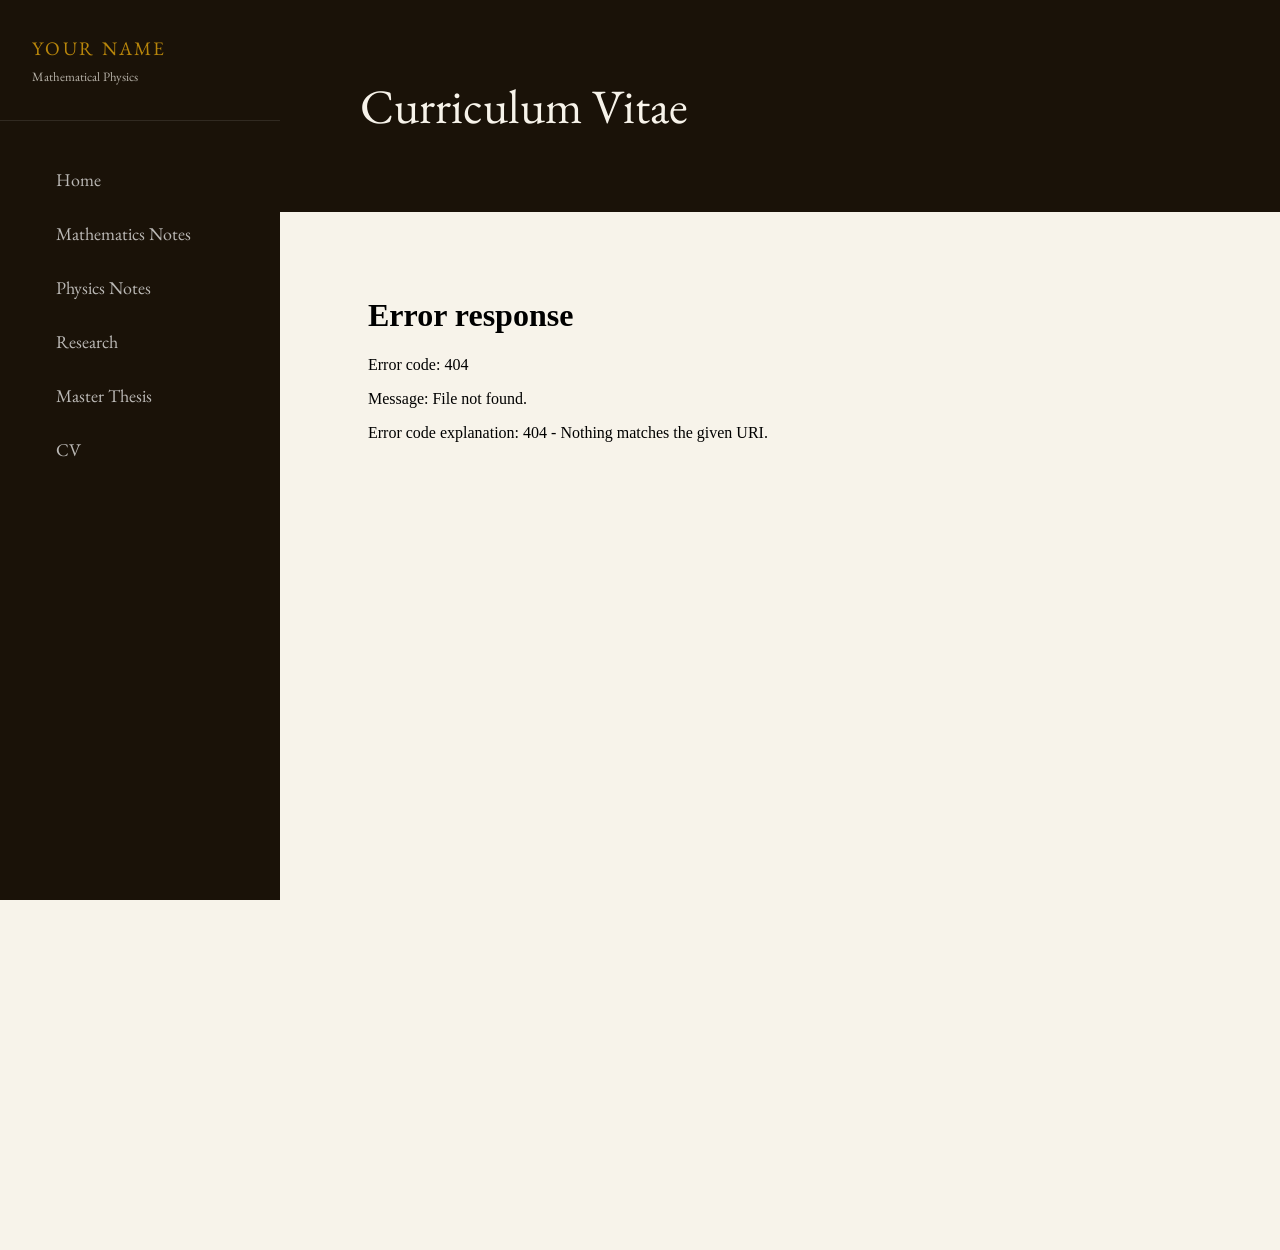
==== cv.html @ af1bd052 "Add files via upload" ====
<!DOCTYPE html>
<html lang="en">
<head>
<meta charset="UTF-8">
<meta name="viewport" content="width=device-width, initial-scale=1.0">
<title>CV</title>

<link rel="stylesheet" href="style.css">
<link rel="preconnect" href="https://fonts.googleapis.com">
<link href="https://fonts.googleapis.com/css2?family=EB+Garamond:wght@400;500&display=swap" rel="stylesheet">

</head>
<body>


<aside class="sidebar">
  <div class="sidebar-header">
    <div class="sidebar-name">Your Name</div>
    <div class="sidebar-subtitle">Mathematical Physics</div>
  </div>

  <ul class="sidebar-nav">
    <li><a href="index.html" class="nav-link">Home</a></li>
    <li><a href="math.html" class="nav-link">Mathematics Notes</a></li>
    <li><a href="physics.html" class="nav-link">Physics Notes</a></li>
    <li><a href="research.html" class="nav-link">Research</a></li>
    <li><a href="thesis.html" class="nav-link">Master Thesis</a></li>
    <li><a href="cv.html" class="nav-link">CV</a></li>
  </ul>
</aside>


<main class="main">

<header class="page-header">
  <h1>Curriculum Vitae</h1>
</header>

<div class="content">

<iframe src="cv.pdf" width="100%" height="900px"></iframe>

</div>
</main>
</body>
</html>
---- style.css ----
:root {
  --ink: #1a1208;
  --ink-light: #3d2e1a;
  --parchment: #f7f3ea;
  --parchment-dark: #ede7d6;
  --accent: #8b2a0f;
  --gold: #b8860b;
  --rule: #c8b89a;
  --sidebar-w: 280px;
}

* {
  margin: 0;
  padding: 0;
  box-sizing: border-box;
}

html {
  scroll-behavior: smooth;
}

body {
  background: var(--parchment);
  color: var(--ink);
  font-family: 'EB Garamond', serif;
  line-height: 1.75;
  font-size: 18px;
}

.sidebar {
  position: fixed;
  left: 0;
  top: 0;
  width: var(--sidebar-w);
  height: 100vh;
  background: var(--ink);
  color: var(--parchment);
  padding: 2rem 0;
  overflow-y: auto;
}

.sidebar-header {
  padding: 0 2rem 2rem;
  border-bottom: 1px solid rgba(255,255,255,0.1);
}

.sidebar-name {
  font-size: 1.2rem;
  letter-spacing: 0.12em;
  text-transform: uppercase;
  color: var(--gold);
}

.sidebar-subtitle {
  font-size: 0.8rem;
  opacity: 0.7;
}

.sidebar-nav {
  list-style: none;
  margin-top: 2rem;
}

.nav-link {
  display: block;
  padding: 0.7rem 2rem;
  color: rgba(255,255,255,0.7);
  text-decoration: none;
  transition: 0.2s;
}

.nav-link:hover {
  background: rgba(255,255,255,0.05);
  color: white;
}

.main {
  margin-left: var(--sidebar-w);
}

.page-header {
  background: var(--ink);
  color: var(--parchment);
  padding: 4rem 5rem;
}

.page-header h1 {
  font-size: 3rem;
  font-weight: 300;
}

.page-header p {
  max-width: 700px;
  opacity: 0.8;
  margin-top: 1rem;
}

.content {
  max-width: 900px;
  padding: 4rem 5rem;
}

.section {
  margin-bottom: 5rem;
}

.section-title {
  font-size: 2rem;
  margin-bottom: 1rem;
}

.section-rule {
  width: 60px;
  height: 2px;
  background: var(--gold);
  margin-bottom: 2rem;
}

.note-card {
  background: rgba(0,0,0,0.02);
  border-left: 3px solid var(--accent);
  padding: 1.5rem;
  margin-bottom: 2rem;
}

.note-title {
  font-size: 1.4rem;
  margin-bottom: 0.5rem;
}

.note-meta {
  font-size: 0.85rem;
  color: #666;
  margin-bottom: 1rem;
}

.button-link {
  display: inline-block;
  padding: 0.6rem 1rem;
  border: 1px solid var(--accent);
  color: var(--accent);
  text-decoration: none;
  margin-top: 1rem;
}

.button-link:hover {
  background: var(--accent);
  color: white;
}

iframe {
  border: none;
}

ul {
  padding-left: 1.5rem;
}

@media (max-width: 900px) {
  .sidebar {
    position: relative;
    width: 100%;
    height: auto;
  }

  .main {
    margin-left: 0;
  }

  .content,
  .page-header {
    padding: 2rem;
  }
}
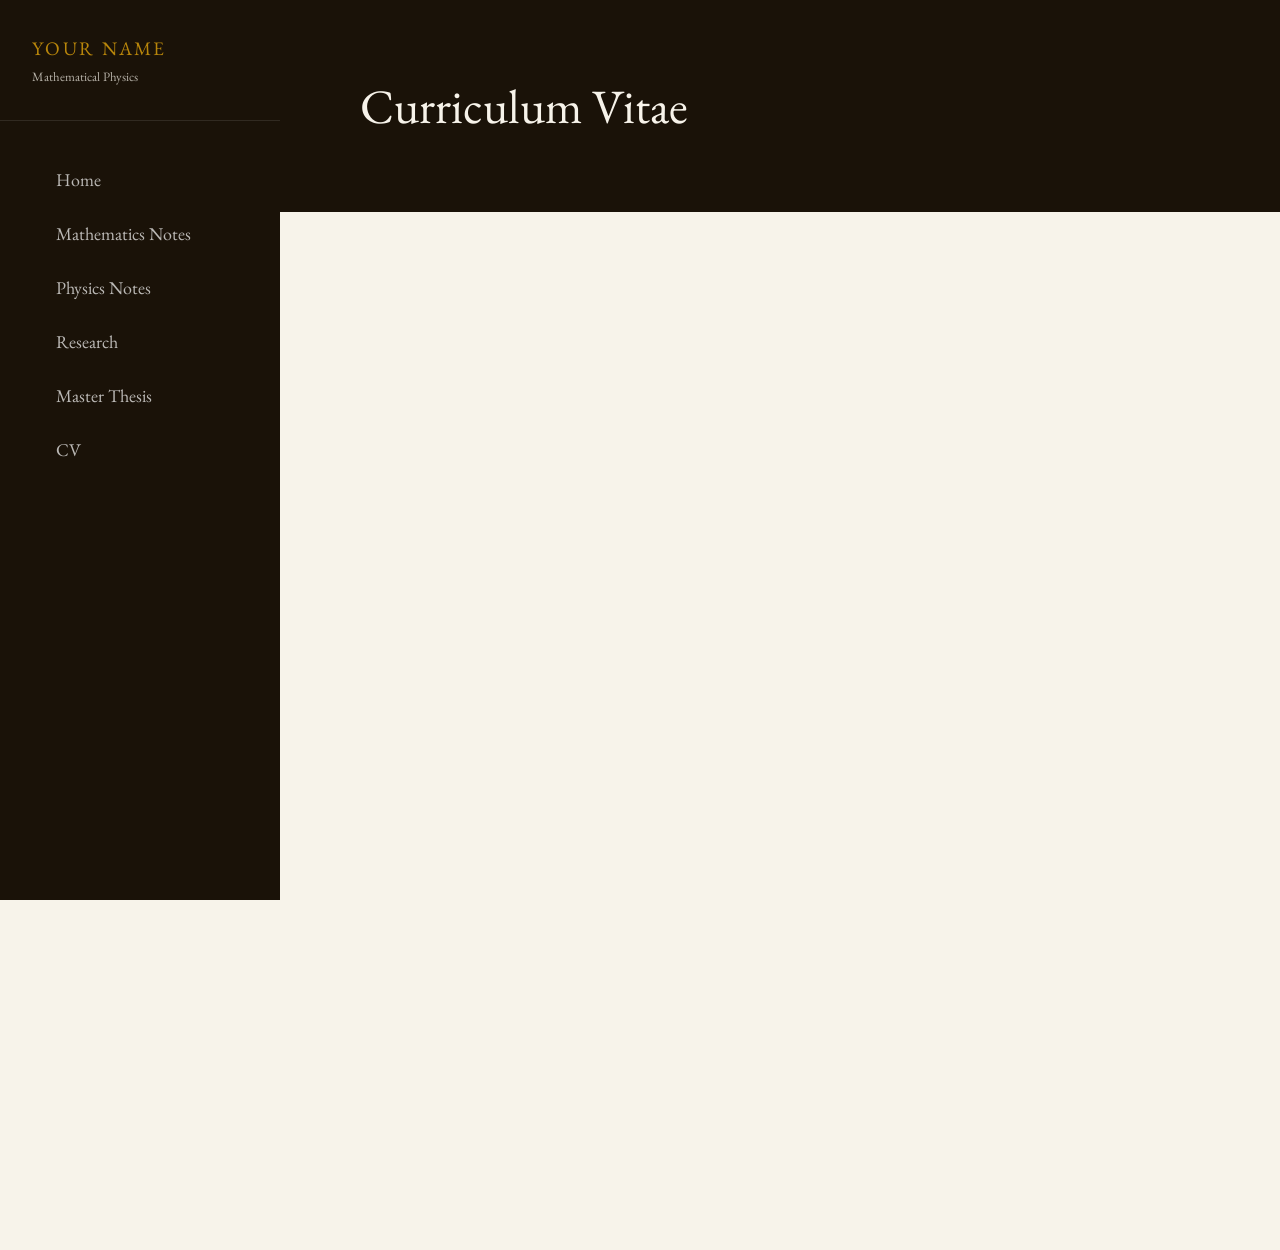
==== commit baf362e7: "Fix iframe source for CV file" ====
--- a/cv.html
+++ b/cv.html
@@ -38,7 +38,7 @@
 
 <div class="content">
 
-<iframe src="cv.pdf" width="100%" height="900px"></iframe>
+<iframe src="CV.pdf" width="100%" height="900px"></iframe>
 
 </div>
 </main>
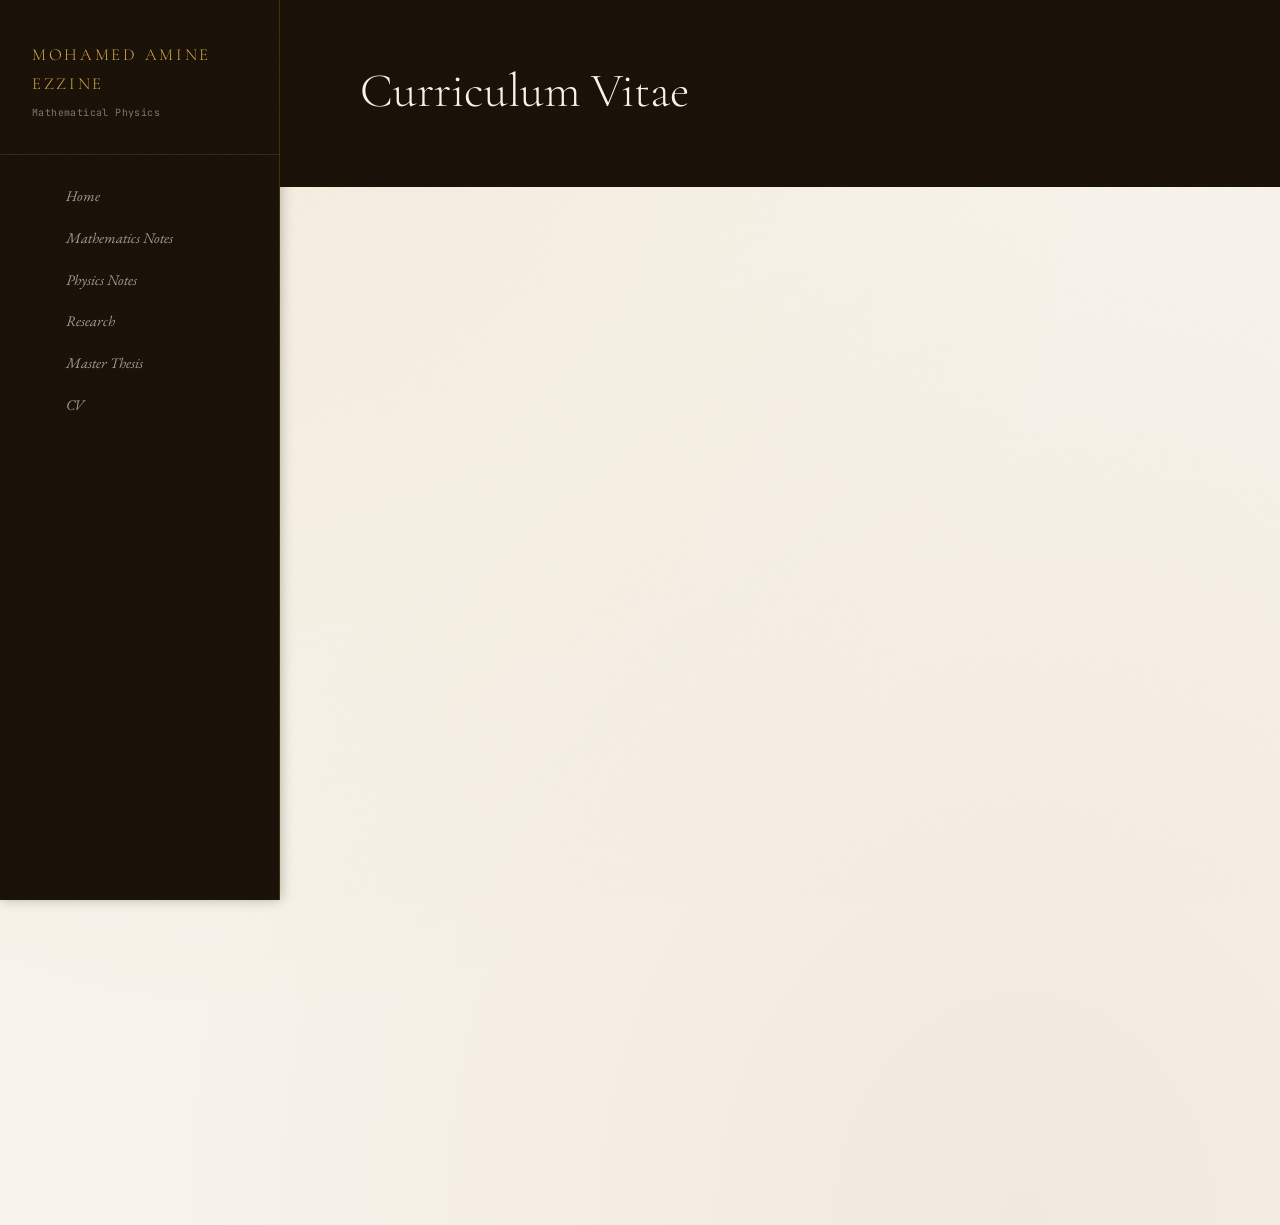
==== commit 70947c10: "Update sidebar name to 'Mohamed Amine Ezzine'" ====
--- a/cv.html
+++ b/cv.html
@@ -15,7 +15,7 @@
 
 <aside class="sidebar">
   <div class="sidebar-header">
-    <div class="sidebar-name">Your Name</div>
+    <div class="sidebar-name">Mohamed Amine Ezzine</div>
     <div class="sidebar-subtitle">Mathematical Physics</div>
   </div>
 
--- a/style.css
+++ b/style.css
@@ -1,3 +1,9 @@
+/* ════════════════════════════════════════════
+   amine-physics.github.io — style.css
+   Drop-in replacement. No HTML changes needed.
+   ════════════════════════════════════════════ */
+
+@import url('https://fonts.googleapis.com/css2?family=EB+Garamond:ital,wght@0,400;0,500;0,600;1,400;1,500&family=Cormorant+Garamond:ital,wght@0,300;0,400;1,300;1,400&family=JetBrains+Mono:wght@300;400&display=swap');
 
 :root {
   --ink: #1a1208;
@@ -5,8 +11,11 @@
   --parchment: #f7f3ea;
   --parchment-dark: #ede7d6;
   --accent: #8b2a0f;
+  --accent-light: #c44a1f;
   --gold: #b8860b;
+  --gold-light: #d4a843;
   --rule: #c8b89a;
+  --margin: #6b5a3e;
   --sidebar-w: 280px;
 }
 
@@ -23,11 +32,27 @@
 body {
   background: var(--parchment);
   color: var(--ink);
-  font-family: 'EB Garamond', serif;
+  font-family: 'EB Garamond', Georgia, serif;
   line-height: 1.75;
   font-size: 18px;
-}
-
+  min-height: 100vh;
+  background-image:
+    radial-gradient(ellipse at 20% 0%,  rgba(184,134,11,0.06) 0%, transparent 60%),
+    radial-gradient(ellipse at 80% 100%, rgba(139,42,15,0.05)  0%, transparent 60%);
+}
+
+/* subtle grain */
+body::before {
+  content: '';
+  position: fixed;
+  inset: 0;
+  background-image: url("data:image/svg+xml,%3Csvg viewBox='0 0 256 256' xmlns='http://www.w3.org/2000/svg'%3E%3Cfilter id='n'%3E%3CfeTurbulence type='fractalNoise' baseFrequency='0.9' numOctaves='4' stitchTiles='stitch'/%3E%3C/filter%3E%3Crect width='100%25' height='100%25' filter='url(%23n)' opacity='0.04'/%3E%3C/svg%3E");
+  pointer-events: none;
+  z-index: 1000;
+  opacity: 0.35;
+}
+
+/* ── SIDEBAR ─────────────────────────────── */
 .sidebar {
   position: fixed;
   left: 0;
@@ -36,119 +61,244 @@
   height: 100vh;
   background: var(--ink);
   color: var(--parchment);
-  padding: 2rem 0;
+  padding: 2.5rem 0;
   overflow-y: auto;
+  border-right: 1px solid rgba(184,134,11,0.25);
+  /* gold shimmer on right edge */
+  box-shadow: inset -1px 0 0 0 rgba(184,134,11,0.0),
+              1px 0 12px rgba(0,0,0,0.25);
+}
+
+.sidebar::after {
+  content: '';
+  position: absolute;
+  top: 0; right: -1px;
+  width: 1px;
+  height: 100%;
+  background: linear-gradient(to bottom,
+    transparent 0%,
+    rgba(184,134,11,0.5) 40%,
+    rgba(184,134,11,0.5) 60%,
+    transparent 100%);
+  pointer-events: none;
 }
 
 .sidebar-header {
   padding: 0 2rem 2rem;
-  border-bottom: 1px solid rgba(255,255,255,0.1);
+  border-bottom: 1px solid rgba(200,184,154,0.15);
+  margin-bottom: 0.5rem;
 }
 
 .sidebar-name {
-  font-size: 1.2rem;
-  letter-spacing: 0.12em;
-  text-transform: uppercase;
-  color: var(--gold);
+  font-family: 'Cormorant Garamond', serif;
+  font-size: 1.05rem;
+  font-weight: 300;
+  letter-spacing: 0.16em;
+  text-transform: uppercase;
+  color: var(--gold-light);
+  display: block;
+  text-decoration: none;
+  transition: color 0.2s;
+  margin-bottom: 0.4rem;
+}
+
+.sidebar-name:hover {
+  color: var(--parchment);
 }
 
 .sidebar-subtitle {
-  font-size: 0.8rem;
-  opacity: 0.7;
+  font-family: 'JetBrains Mono', monospace;
+  font-size: 0.62rem;
+  opacity: 0.45;
+  letter-spacing: 0.04em;
+  line-height: 1.7;
+  color: var(--parchment);
 }
 
 .sidebar-nav {
   list-style: none;
-  margin-top: 2rem;
+  margin-top: 1.25rem;
+}
+
+/* Section label inside nav — add these spans in your HTML if you want them,
+   but they are optional; plain links still look great */
+.nav-section-title {
+  font-family: 'JetBrains Mono', monospace;
+  font-size: 0.58rem;
+  letter-spacing: 0.2em;
+  text-transform: uppercase;
+  color: var(--gold);
+  padding: 1rem 2rem 0.35rem;
+  opacity: 0.75;
+  display: block;
 }
 
 .nav-link {
   display: block;
-  padding: 0.7rem 2rem;
-  color: rgba(255,255,255,0.7);
+  padding: 0.5rem 2rem 0.5rem 2.5rem;
+  color: rgba(247,243,234,0.62);
   text-decoration: none;
-  transition: 0.2s;
-}
-
-.nav-link:hover {
-  background: rgba(255,255,255,0.05);
-  color: white;
-}
-
+  font-family: 'EB Garamond', serif;
+  font-size: 0.92rem;
+  font-style: italic;
+  transition: all 0.2s ease;
+  border-left: 2px solid transparent;
+}
+
+.nav-link:hover,
+.nav-link.active {
+  color: var(--parchment);
+  border-left-color: var(--gold);
+  background: rgba(184,134,11,0.08);
+  padding-left: 2.8rem;
+}
+
+/* ── MAIN ────────────────────────────────── */
 .main {
   margin-left: var(--sidebar-w);
-}
-
+  min-height: 100vh;
+}
+
+/* ── PAGE HEADER ─────────────────────────── */
 .page-header {
   background: var(--ink);
   color: var(--parchment);
-  padding: 4rem 5rem;
+  padding: 4rem 5rem 3.5rem;
+  position: relative;
+  overflow: hidden;
+}
+
+/* decorative large character — harmless if no element uses it */
+.page-header::before {
+  content: attr(data-char);
+  position: absolute;
+  right: 3rem;
+  top: -1rem;
+  font-family: 'Cormorant Garamond', serif;
+  font-size: 13rem;
+  color: rgba(184,134,11,0.055);
+  pointer-events: none;
+  line-height: 1;
+  user-select: none;
 }
 
 .page-header h1 {
+  font-family: 'Cormorant Garamond', serif;
   font-size: 3rem;
   font-weight: 300;
+  line-height: 1.15;
+  color: var(--parchment);
+  margin-bottom: 0.75rem;
+}
+
+/* gold rule under heading — add <div class="header-rule"></div>
+   after your h1 in HTML, or it simply won't show */
+.header-rule {
+  width: 55px;
+  height: 1px;
+  background: linear-gradient(to right, var(--gold), transparent);
+  margin: 1.25rem 0;
 }
 
 .page-header p {
-  max-width: 700px;
-  opacity: 0.8;
+  max-width: 620px;
+  opacity: 0.58;
   margin-top: 1rem;
-}
-
+  font-style: italic;
+  font-size: 1rem;
+  line-height: 1.75;
+}
+
+/* ── CONTENT ─────────────────────────────── */
 .content {
   max-width: 900px;
   padding: 4rem 5rem;
 }
 
+/* ── SECTIONS ────────────────────────────── */
 .section {
   margin-bottom: 5rem;
+  animation: fadeUp 0.55s ease both;
+}
+
+@keyframes fadeUp {
+  from { opacity: 0; transform: translateY(14px); }
+  to   { opacity: 1; transform: translateY(0); }
 }
 
 .section-title {
+  font-family: 'Cormorant Garamond', serif;
   font-size: 2rem;
-  margin-bottom: 1rem;
+  font-weight: 400;
+  color: var(--ink);
+  line-height: 1.2;
+  margin-bottom: 0.25rem;
 }
 
 .section-rule {
-  width: 60px;
+  width: 40px;
   height: 2px;
   background: var(--gold);
   margin-bottom: 2rem;
-}
-
+  margin-top: 0.75rem;
+}
+
+/* ── NOTE CARDS ──────────────────────────── */
 .note-card {
-  background: rgba(0,0,0,0.02);
+  background: rgba(139,42,15,0.03);
   border-left: 3px solid var(--accent);
-  padding: 1.5rem;
+  padding: 1.5rem 1.75rem;
   margin-bottom: 2rem;
+  border-radius: 0 4px 4px 0;
+  transition: border-color 0.2s, background 0.2s;
+}
+
+.note-card:hover {
+  background: rgba(139,42,15,0.055);
+  border-left-color: var(--accent-light);
 }
 
 .note-title {
+  font-family: 'Cormorant Garamond', serif;
   font-size: 1.4rem;
-  margin-bottom: 0.5rem;
+  font-weight: 400;
+  color: var(--ink);
+  margin-bottom: 0.4rem;
 }
 
 .note-meta {
-  font-size: 0.85rem;
-  color: #666;
+  font-family: 'JetBrains Mono', monospace;
+  font-size: 0.65rem;
+  letter-spacing: 0.1em;
+  text-transform: uppercase;
+  color: var(--margin);
   margin-bottom: 1rem;
-}
-
+  opacity: 0.75;
+}
+
+/* ── BUTTON LINKS ────────────────────────── */
 .button-link {
   display: inline-block;
-  padding: 0.6rem 1rem;
+  padding: 0.55rem 1.1rem;
   border: 1px solid var(--accent);
   color: var(--accent);
   text-decoration: none;
+  font-family: 'JetBrains Mono', monospace;
+  font-size: 0.7rem;
+  letter-spacing: 0.1em;
+  text-transform: uppercase;
   margin-top: 1rem;
+  border-radius: 2px;
+  transition: all 0.2s ease;
 }
 
 .button-link:hover {
   background: var(--accent);
-  color: white;
-}
-
+  color: var(--parchment);
+  box-shadow: 0 2px 12px rgba(139,42,15,0.2);
+}
+
+/* ── MISC ────────────────────────────────── */
 iframe {
   border: none;
 }
@@ -157,11 +307,77 @@
   padding-left: 1.5rem;
 }
 
+p {
+  margin-bottom: 1rem;
+}
+
+p:last-child {
+  margin-bottom: 0;
+}
+
+/* ornamental divider — use:
+   <div class="ornamental-rule"><span>✦</span></div> */
+.ornamental-rule {
+  display: flex;
+  align-items: center;
+  gap: 1rem;
+  margin: 3rem 0;
+  color: var(--rule);
+}
+.ornamental-rule::before,
+.ornamental-rule::after {
+  content: '';
+  flex: 1;
+  height: 1px;
+  background: var(--rule);
+}
+.ornamental-rule span {
+  font-size: 0.9rem;
+  color: var(--gold);
+}
+
+/* theorem environments — optional, add when you write proofs */
+.theorem    { background: rgba(139,42,15,0.04);  border-left: 3px solid var(--accent);    padding: 1.5rem 1.75rem; border-radius: 0 4px 4px 0; margin: 2rem 0; }
+.lemma      { background: rgba(184,134,11,0.05); border-left: 3px solid var(--gold);      padding: 1.5rem 1.75rem; border-radius: 0 4px 4px 0; margin: 2rem 0; }
+.proof      { background: rgba(61,46,26,0.03);   border-left: 3px solid var(--rule);      padding: 1.5rem 1.75rem; border-radius: 0 4px 4px 0; margin: 2rem 0; }
+.remark     { background: rgba(107,90,62,0.05);  border-left: 3px solid var(--margin);    padding: 1.5rem 1.75rem; border-radius: 0 4px 4px 0; margin: 2rem 0; }
+.definition { background: rgba(26,18,8,0.04);    border-left: 3px solid var(--ink-light); padding: 1.5rem 1.75rem; border-radius: 0 4px 4px 0; margin: 2rem 0; }
+
+.thm-label {
+  font-family: 'JetBrains Mono', monospace;
+  font-size: 0.65rem;
+  letter-spacing: 0.15em;
+  text-transform: uppercase;
+  margin-bottom: 0.6rem;
+  display: block;
+}
+
+.theorem    .thm-label { color: var(--accent); }
+.lemma      .thm-label { color: var(--gold); }
+.proof      .thm-label { color: var(--margin); }
+.remark     .thm-label { color: var(--margin); }
+.definition .thm-label { color: var(--ink-light); }
+
+.proof-end {
+  text-align: right;
+  color: var(--accent);
+  font-size: 1.1rem;
+  margin-top: 0.5rem;
+}
+
+/* ── MOBILE ──────────────────────────────── */
 @media (max-width: 900px) {
   .sidebar {
-    position: relative;
-    width: 100%;
-    height: auto;
+    position: fixed;
+    width: var(--sidebar-w);
+    height: 100vh;
+    transform: translateX(-100%);
+    transition: transform 0.3s ease;
+    z-index: 100;
+  }
+
+  .sidebar.open {
+    transform: translateX(0);
   }
 
   .main {
@@ -172,4 +388,12 @@
   .page-header {
     padding: 2rem;
   }
-}
+
+  .page-header {
+    padding-top: 4rem;
+  }
+
+  .page-header h1 {
+    font-size: 2rem;
+  }
+}
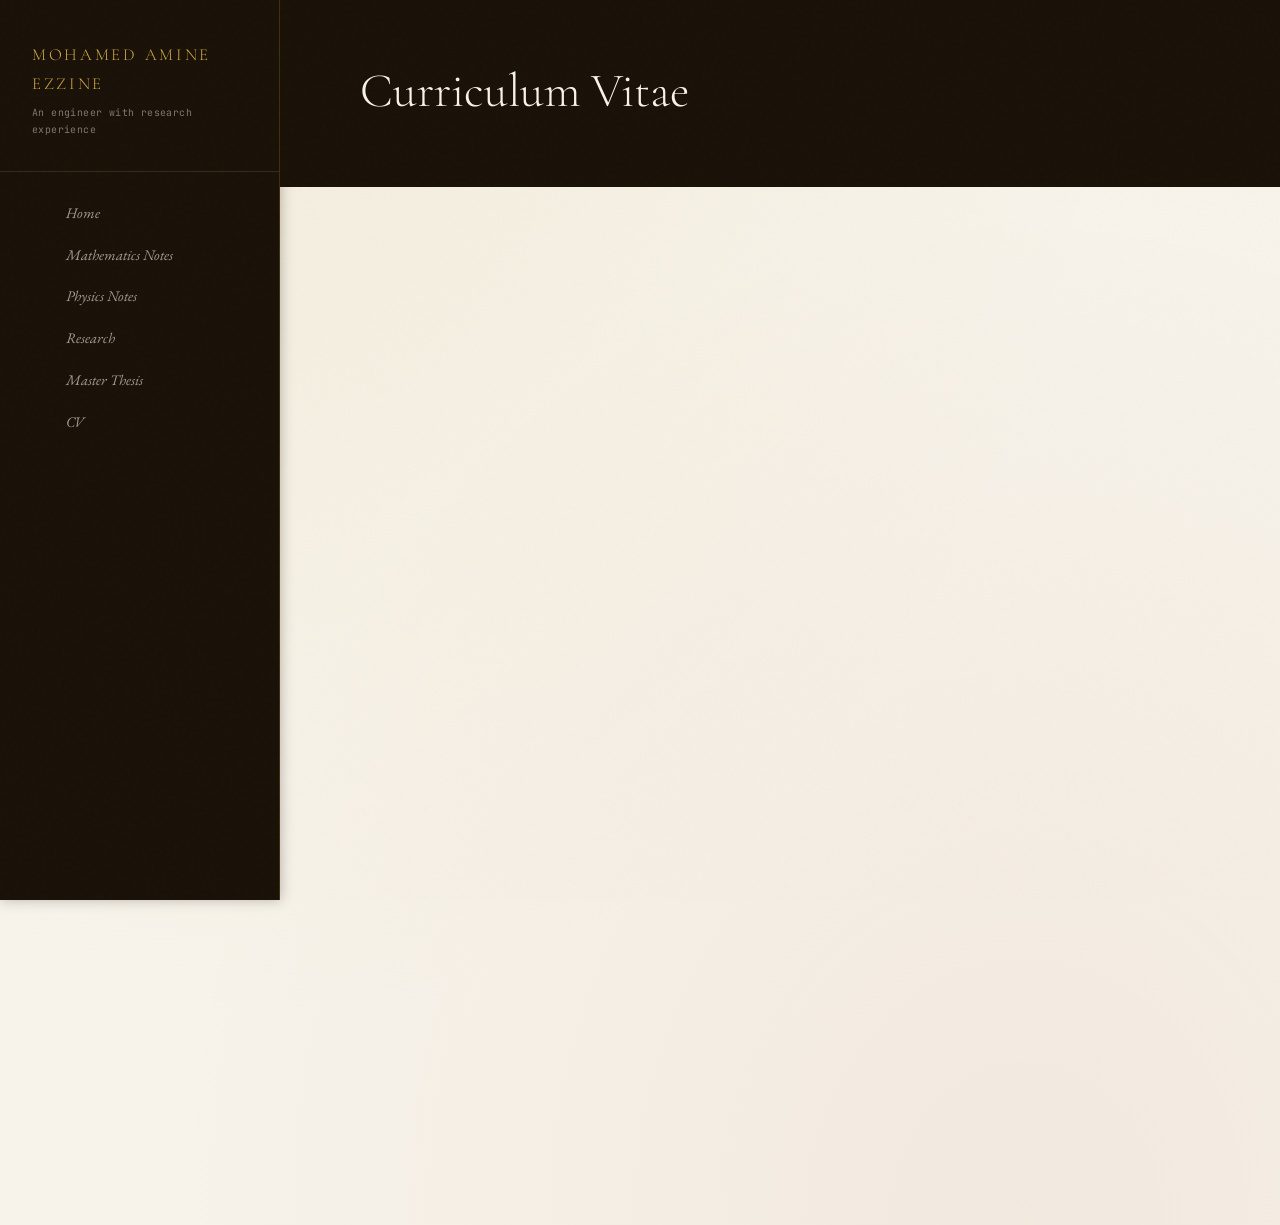
==== commit 80da853b: "Update sidebar subtitle in cv.html" ====
--- a/cv.html
+++ b/cv.html
@@ -11,12 +11,23 @@
 
 </head>
 <body>
+<button 
+  onclick="document.querySelector('.sidebar').classList.toggle('open')"
+  style="display:none;position:fixed;top:1rem;left:1rem;z-index:200;
+         background:#1a1208;color:#d4a843;border:1px solid rgba(184,134,11,0.3);
+         padding:0.5rem 0.75rem;font-family:monospace;font-size:0.7rem;
+         cursor:pointer;border-radius:3px;"
+  id="menuBtn">☰ Menu</button>
 
+<script>
+  if (window.innerWidth <= 900)
+    document.getElementById('menuBtn').style.display = 'block';
+</script>
 
 <aside class="sidebar">
   <div class="sidebar-header">
     <div class="sidebar-name">Mohamed Amine Ezzine</div>
-    <div class="sidebar-subtitle">Mathematical Physics</div>
+    <div class="sidebar-subtitle">An engineer with research experience</div>
   </div>
 
   <ul class="sidebar-nav">
--- a/style.css
+++ b/style.css
@@ -396,4 +396,45 @@
   .page-header h1 {
     font-size: 2rem;
   }
-}
+
+   /* ── CONTACT GRID ── */
+.contact-grid {
+  display: grid;
+  grid-template-columns: 1fr 1fr;
+  gap: 1.5rem 3rem;
+  margin-top: 1.5rem;
+}
+
+.contact-item {
+  display: flex;
+  flex-direction: column;
+  gap: 0.25rem;
+}
+
+.contact-label {
+  font-family: 'JetBrains Mono', monospace;
+  font-size: 0.62rem;
+  letter-spacing: 0.18em;
+  text-transform: uppercase;
+  color: var(--gold);
+}
+
+.contact-value {
+  font-size: 0.95rem;
+  color: var(--ink-light);
+  text-decoration: none;
+  font-style: italic;
+  transition: color 0.2s;
+}
+
+a.contact-value:hover {
+  color: var(--accent);
+}
+
+@media (max-width: 900px) {
+  .contact-grid {
+    grid-template-columns: 1fr;
+    gap: 1.25rem;
+  }
+}
+}
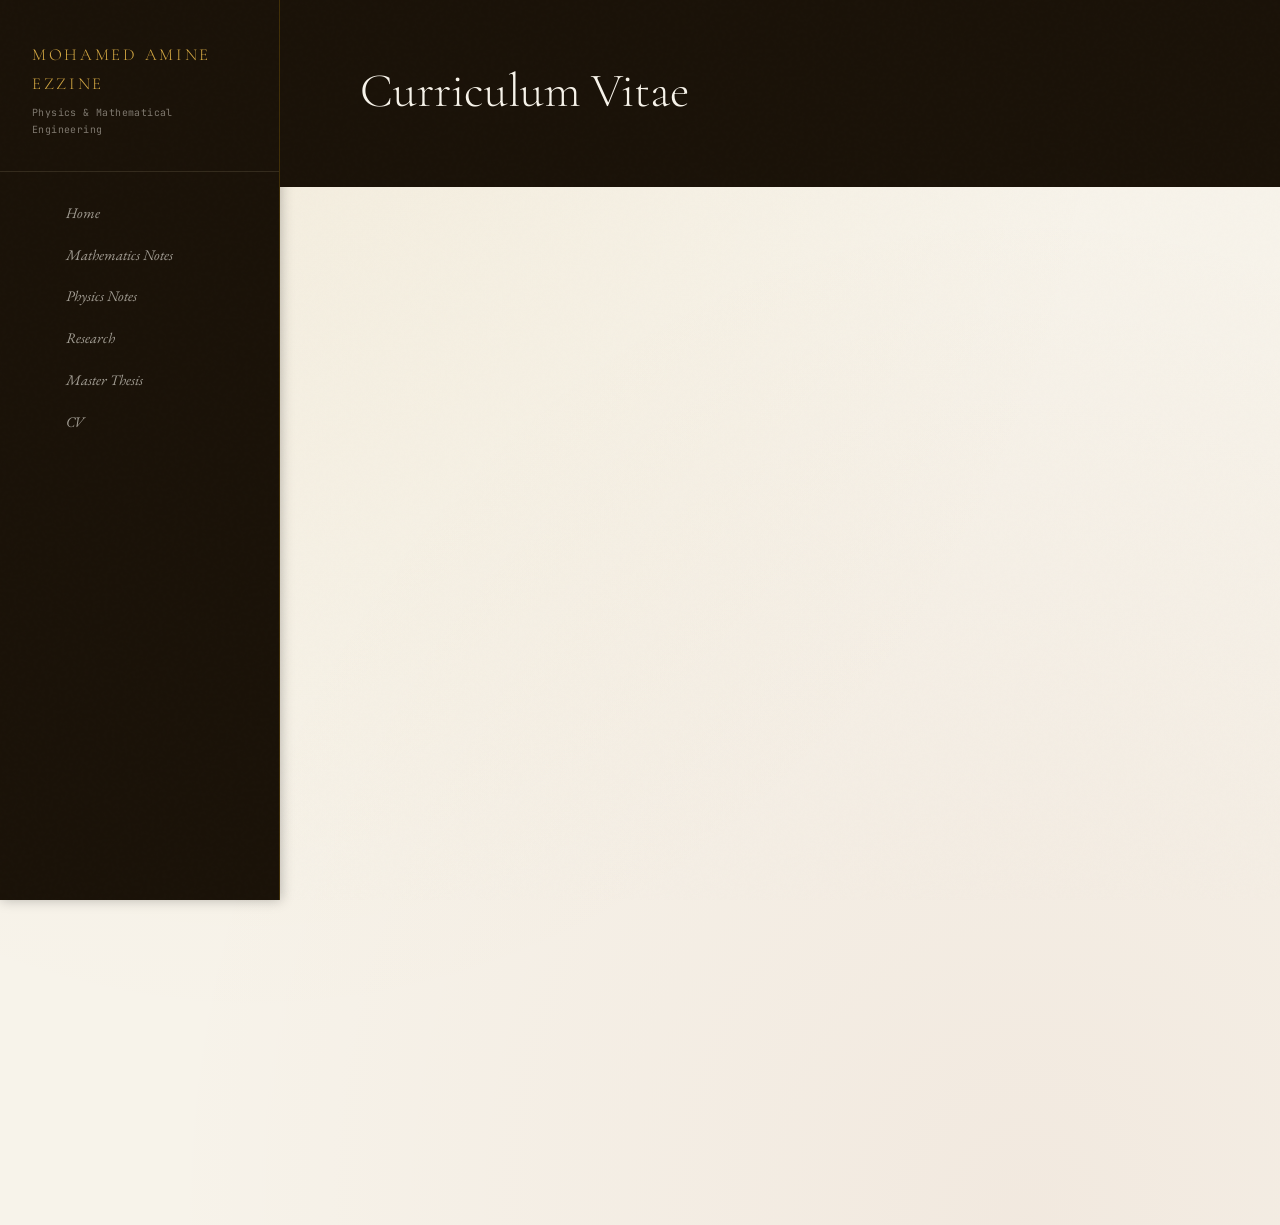
==== commit 11aabac9: "Update sidebar subtitle to reflect new expertise" ====
--- a/cv.html
+++ b/cv.html
@@ -27,7 +27,7 @@
 <aside class="sidebar">
   <div class="sidebar-header">
     <div class="sidebar-name">Mohamed Amine Ezzine</div>
-    <div class="sidebar-subtitle">An engineer with research experience</div>
+    <div class="sidebar-subtitle">Physics & Mathematical Engineering</div>
   </div>
 
   <ul class="sidebar-nav">
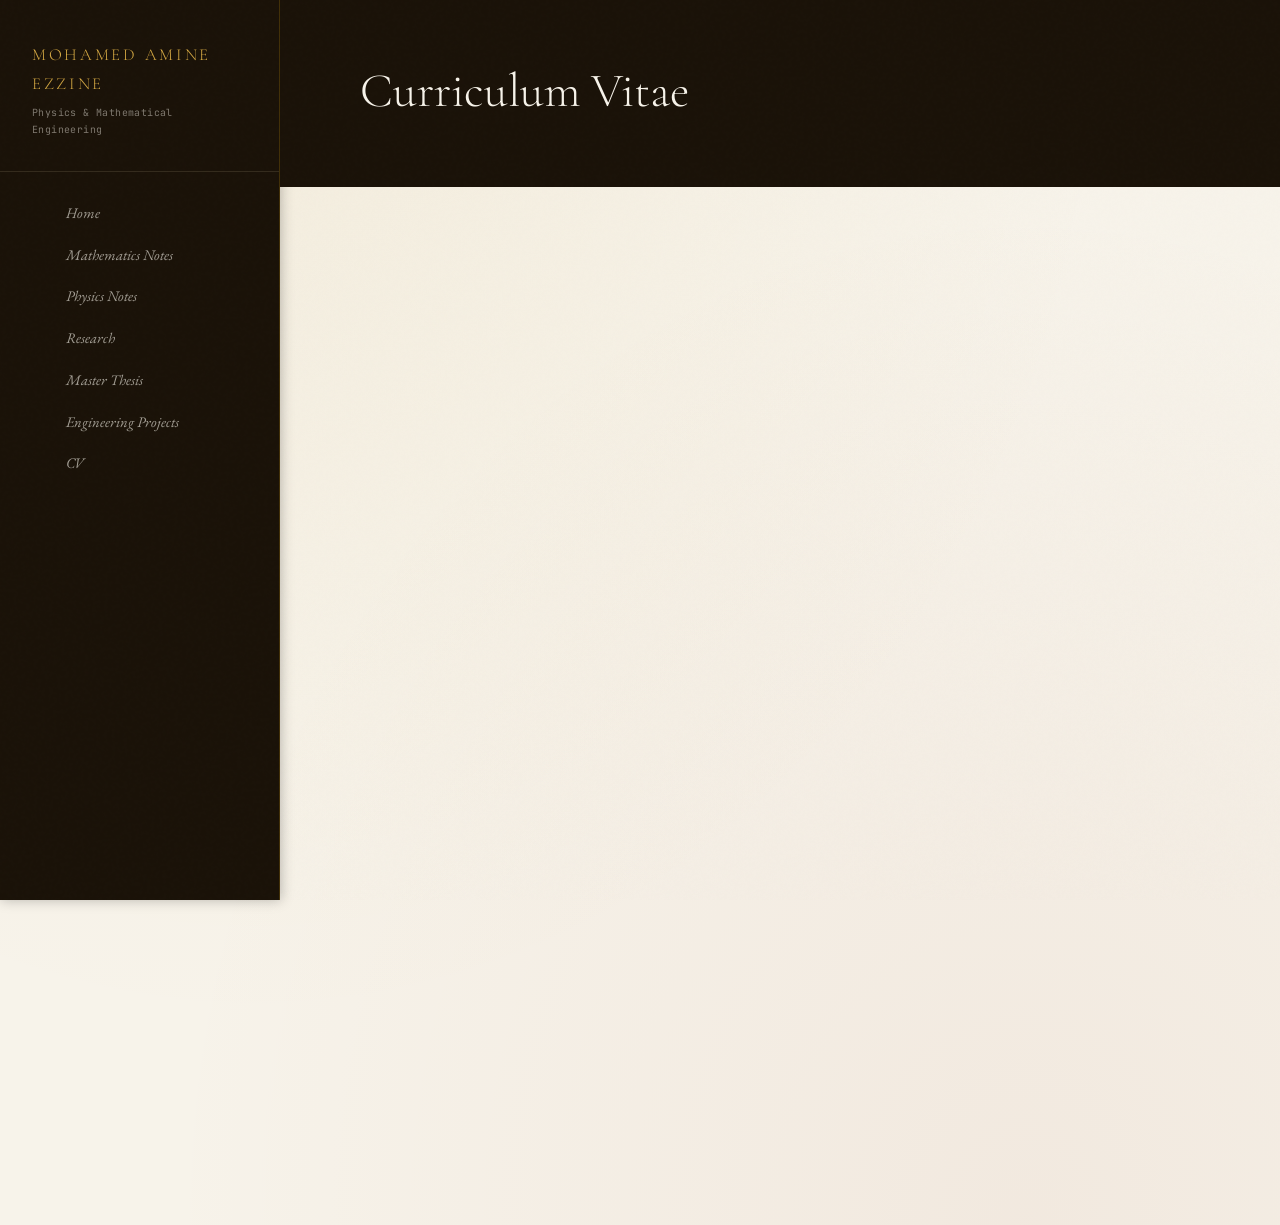
==== commit 87df00b9: "Update cv.html" ====
--- a/cv.html
+++ b/cv.html
@@ -36,6 +36,7 @@
     <li><a href="physics.html" class="nav-link">Physics Notes</a></li>
     <li><a href="research.html" class="nav-link">Research</a></li>
     <li><a href="thesis.html" class="nav-link">Master Thesis</a></li>
+    <li><a href="Engineering Projects.html" class="nav-link">Engineering Projects</a></li>
     <li><a href="cv.html" class="nav-link">CV</a></li>
   </ul>
 </aside>
